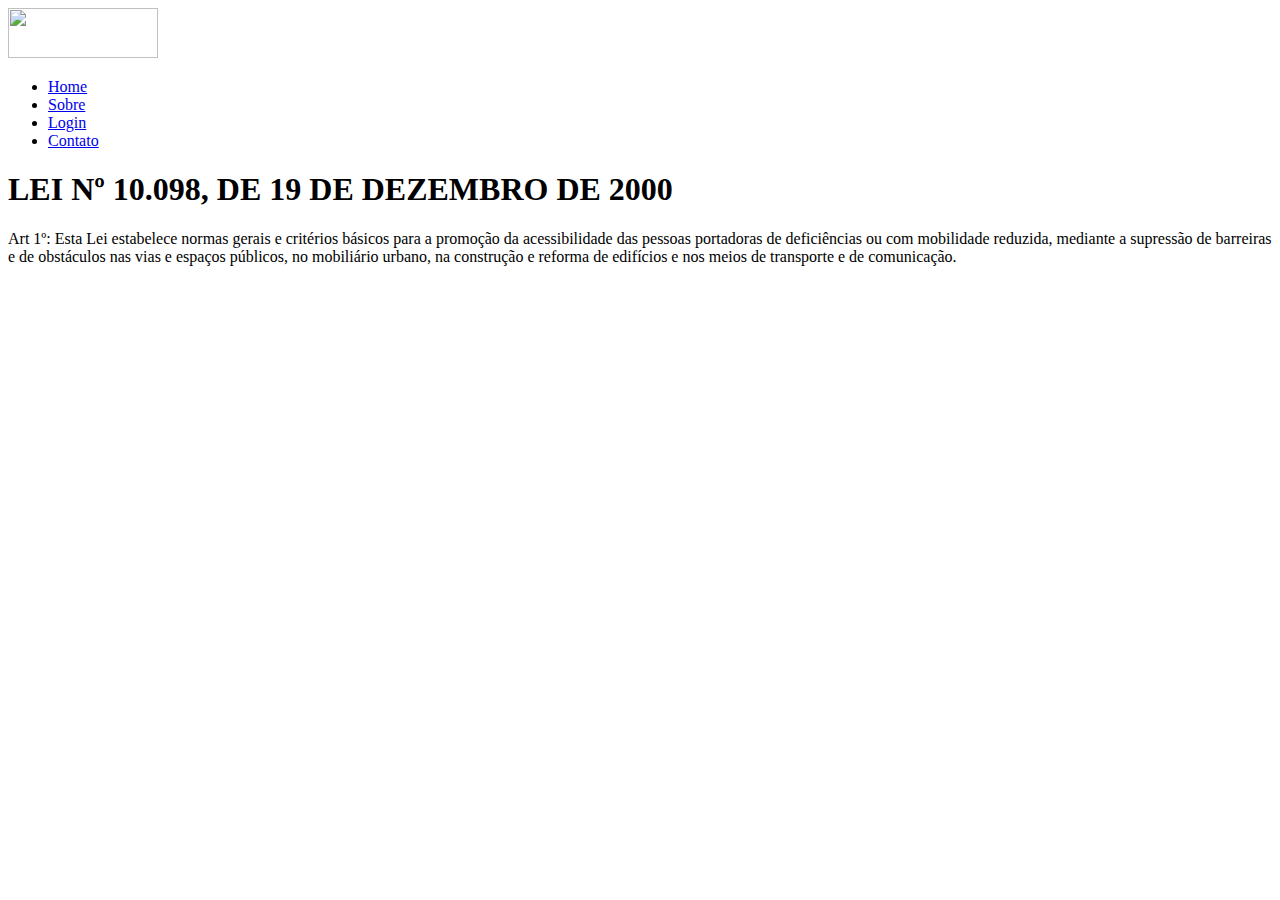
==== index.html @ 2f2dcf76 "primeira versão" ====
<!DOCTYPE html>
<html lang="en">
<head>
    <meta charset="UTF-8">
    <meta http-equiv="X-UA-Compatible" content="IE=edge">
    <meta name="viewport" content="width=device-width, initial-scale=1.0">
    <title>Inicio</title>
    <link rel="stylesheet" href="index.css">
</head>
<body>
        <header> 
            <nav>
            <img class ="verde" src = "logo.png" width="150" height="50">
                <ul> 
                    <li><a href="Home">Home</a></li> 
                    <li><a href="Sobre">Sobre</a></li>
                    <li><a href="Login">Login</a></li>
                    <li><a href="Contato">Contato</a></li>       
                </ul> 
            </nav>
        </header>
    <div class="lei-acessibilidade">
        <h1>
            LEI Nº 10.098, DE 19 DE DEZEMBRO DE 2000
        </h1>
        <p>
            Art 1º: Esta Lei estabelece normas gerais e critérios básicos para a promoção da acessibilidade 
            das pessoas portadoras de deficiências ou com mobilidade reduzida, mediante a supressão de 
            barreiras e de obstáculos nas vias e espaços públicos, no mobiliário urbano, na construção e 
            reforma de edifícios e nos meios de transporte e de comunicação.
        </p>
    </div>
</body>
</html>
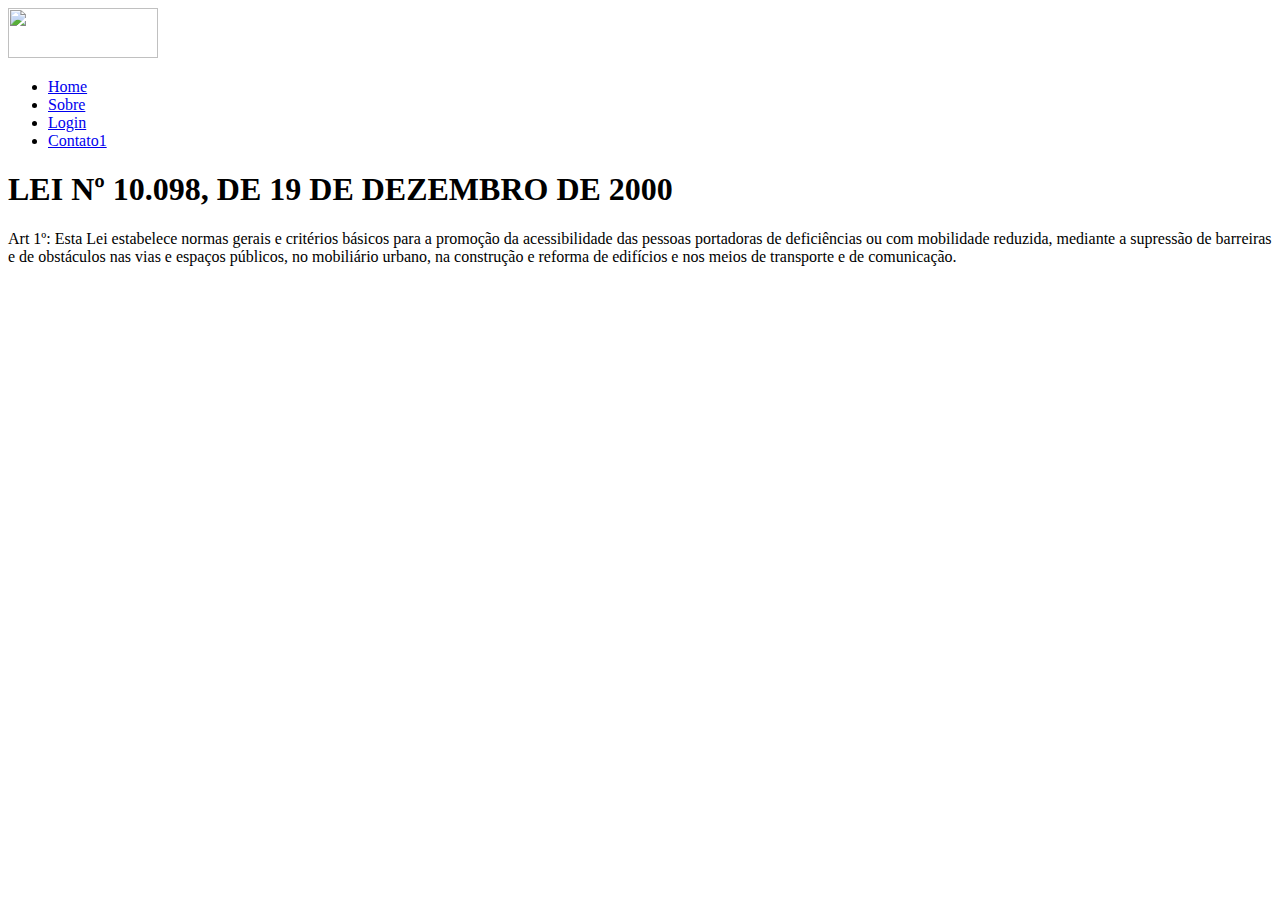
==== commit 655726db: "segunda versão" ====
--- a/index.html
+++ b/index.html
@@ -15,7 +15,7 @@
                     <li><a href="Home">Home</a></li> 
                     <li><a href="Sobre">Sobre</a></li>
                     <li><a href="Login">Login</a></li>
-                    <li><a href="Contato">Contato</a></li>       
+                    <li><a href="Contato">Contato1</a></li>       
                 </ul> 
             </nav>
         </header>
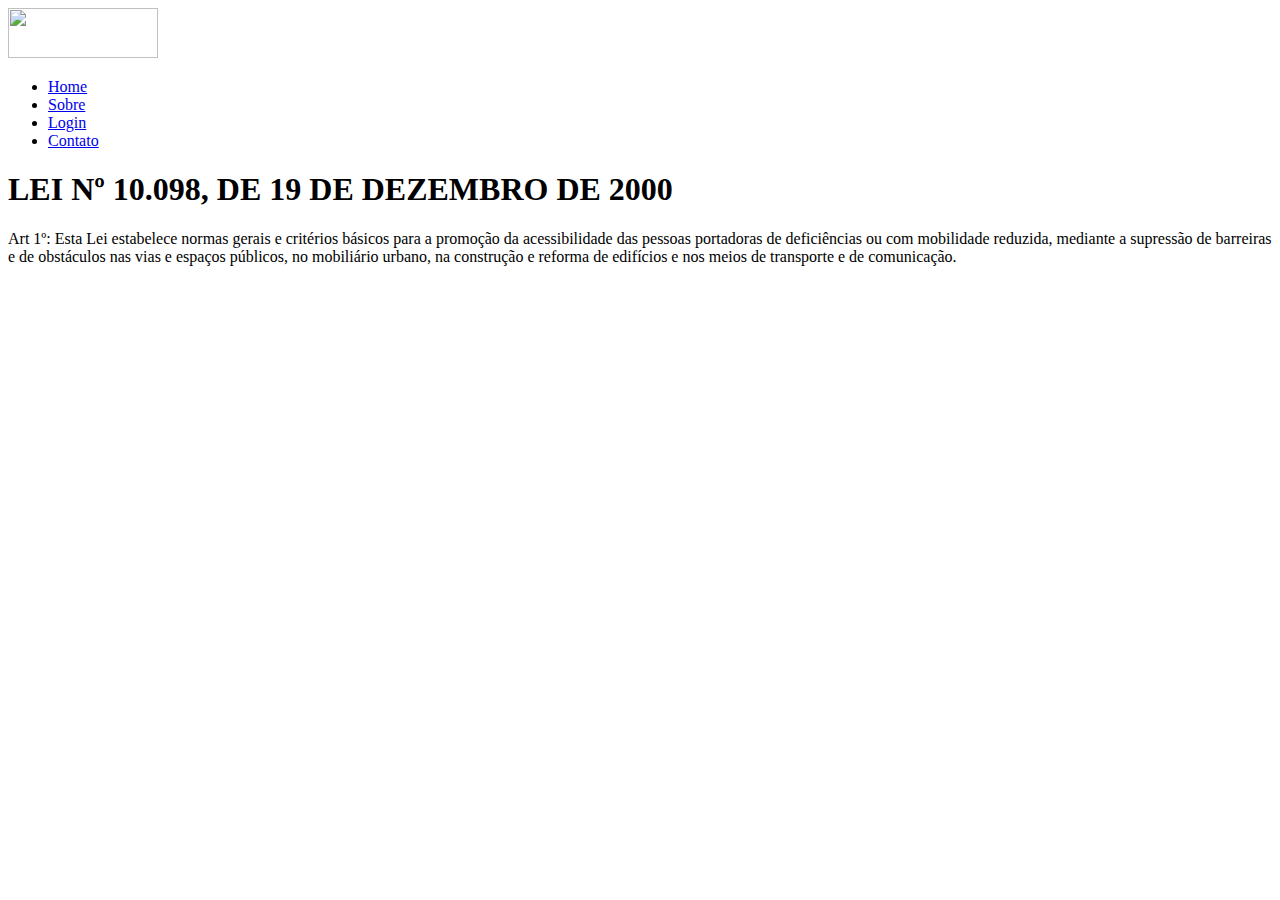
==== commit 5375258e: "teste" ====
--- a/index.html
+++ b/index.html
@@ -15,7 +15,7 @@
                     <li><a href="Home">Home</a></li> 
                     <li><a href="Sobre">Sobre</a></li>
                     <li><a href="Login">Login</a></li>
-                    <li><a href="Contato">Contato1</a></li>       
+                    <li><a href="Contato">Contato</a></li>       
                 </ul> 
             </nav>
         </header>
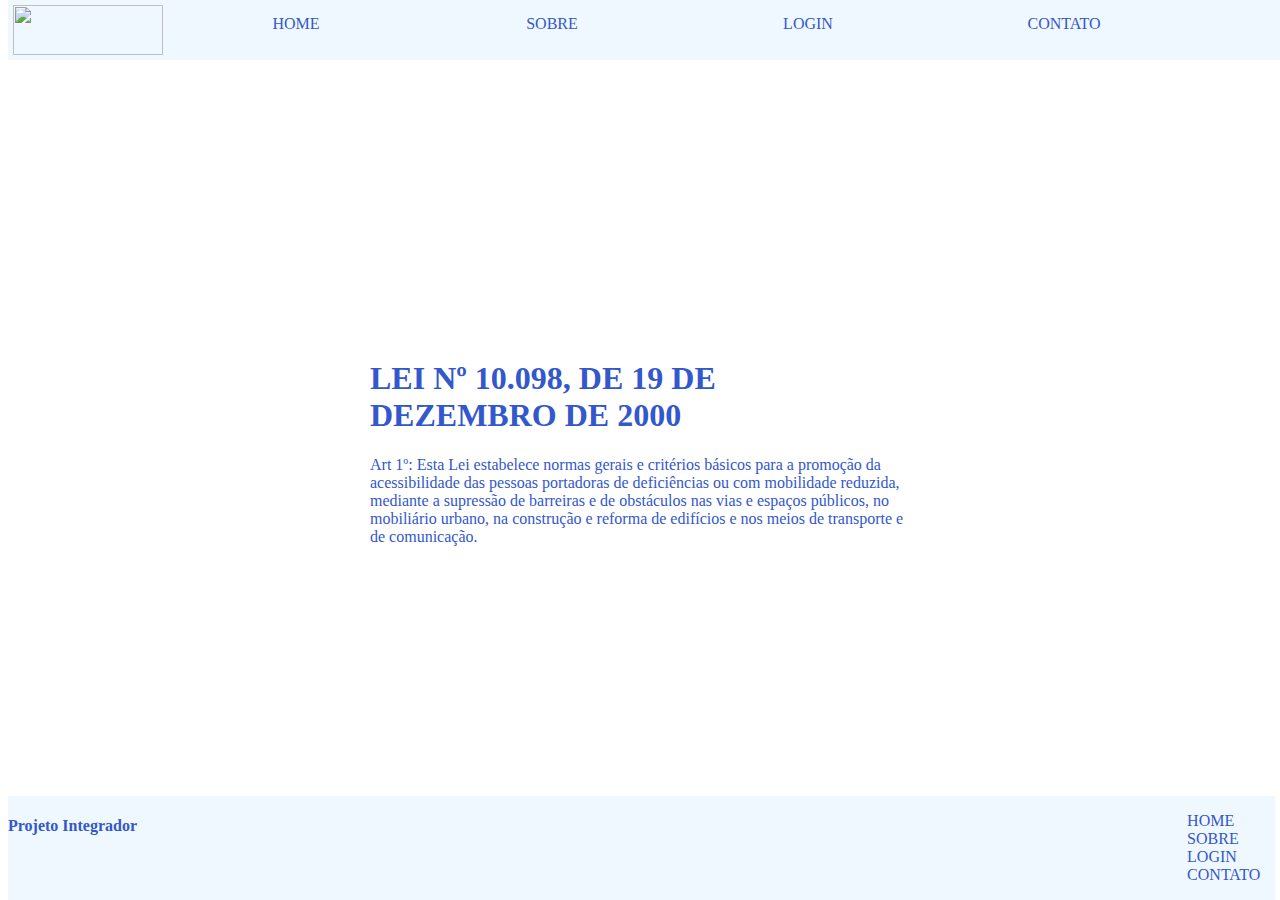
==== commit 70e0381a: "footer incluído" ====
--- a/index.html
+++ b/index.html
@@ -5,20 +5,20 @@
     <meta http-equiv="X-UA-Compatible" content="IE=edge">
     <meta name="viewport" content="width=device-width, initial-scale=1.0">
     <title>Inicio</title>
-    <link rel="stylesheet" href="index.css">
+    <link rel="stylesheet" href="css/index.css">
 </head>
 <body>
-        <header> 
-            <nav>
-            <img class ="verde" src = "logo.png" width="150" height="50">
-                <ul> 
-                    <li><a href="Home">Home</a></li> 
-                    <li><a href="Sobre">Sobre</a></li>
-                    <li><a href="Login">Login</a></li>
-                    <li><a href="Contato">Contato</a></li>       
-                </ul> 
-            </nav>
-        </header>
+    <header> 
+        <nav>
+            <div class="navStruc">
+                <div><img class ="verde" src = "logo.png" width="150" height="50"></div>
+                <div style="left: calc(160px);" class="navButton"><a class="navAncor" href="index.html">Home</a></div>
+                <div style="left: calc(160px + 20vw);" class="navButton"><a class="navAncor" href="#">Sobre</a></div>
+                <div style="left: calc(160px + 40vw);" class="navButton"><a class="navAncor" href="login.html">Login</a></div>
+                <div style="left: calc(160px + 60vw);" class="navButton"><a class="navAncor" href="#">Contato</a></div>
+            </div>
+        </nav>
+    </header>
     <div class="lei-acessibilidade">
         <h1>
             LEI Nº 10.098, DE 19 DE DEZEMBRO DE 2000
@@ -30,5 +30,16 @@
             reforma de edifícios e nos meios de transporte e de comunicação.
         </p>
     </div>
+    <footer>
+        <div class="fPageTitle">
+          <h4>Projeto Integrador</h4>
+        </div>
+        <div class="fPageMap"><ul>
+            <li><a href="index.html">Home</a></li>
+            <li><a href="#">Sobre</a></li>
+            <li><a href="login.html">Login</a></li>
+            <li><a href="#">Contato</a></li>
+        </ul></div>
+      </footer>
 </body>
 </html>--- a/css/index.css
+++ b/css/index.css
@@ -0,0 +1,62 @@
+nav{
+    position: fixed;
+    top: 0;
+    display: block;
+}
+img{
+    margin: 5px;
+}
+.navStruc{
+    display: block;
+    position: absolute;
+    top: 0px;
+    height: 60px;
+    width: 100vw;
+    background-color: #f0f8ff; 
+}
+.navButton{
+    display: block;
+    position: absolute;
+    top: 0px;
+    width: 20vw;
+    height: 40px;
+    text-align: center;
+    padding-top: 15px;
+}
+
+.navButton:hover{ background-color: rgb(235, 243, 255); }
+
+.navAncor{ text-decoration: none; color: rgb(51, 87, 204); }
+.navAncor::after .navAncor:active{ text-decoration: none; color: rgb(51, 87, 204);}
+
+a { text-decoration:none; color: rgb(51, 87, 204); text-transform: uppercase;}
+a::after a:active { text-decoration:none; color: rgb(51, 87, 204); text-transform: uppercase;}
+
+footer{
+    position: absolute;
+    bottom: 0;
+    background-color: #f0f8ff;
+    color: rgb(51, 87, 204);
+    min-width: 99vw;
+    min-height: 5vh;
+}
+.fPageTitle { 
+    height:5vh; 
+    vertical-align: text-bottom; 
+    display: inline-flex; 
+    float: inline-start;
+}
+.fPageMap{ display: inline-flex; float: right; margin-right: 15px; }
+
+li{ list-style: none;}
+
+.lei-acessibilidade{
+    background-color:rgba(255, 255, 255, 0.9);
+    position: absolute;
+    top: 50%;
+    left: 50%;
+    transform: translate(-50%,-50%);
+    padding: 50px;
+    border-radius: 15px;
+    color: rgb(51, 87, 204);
+}